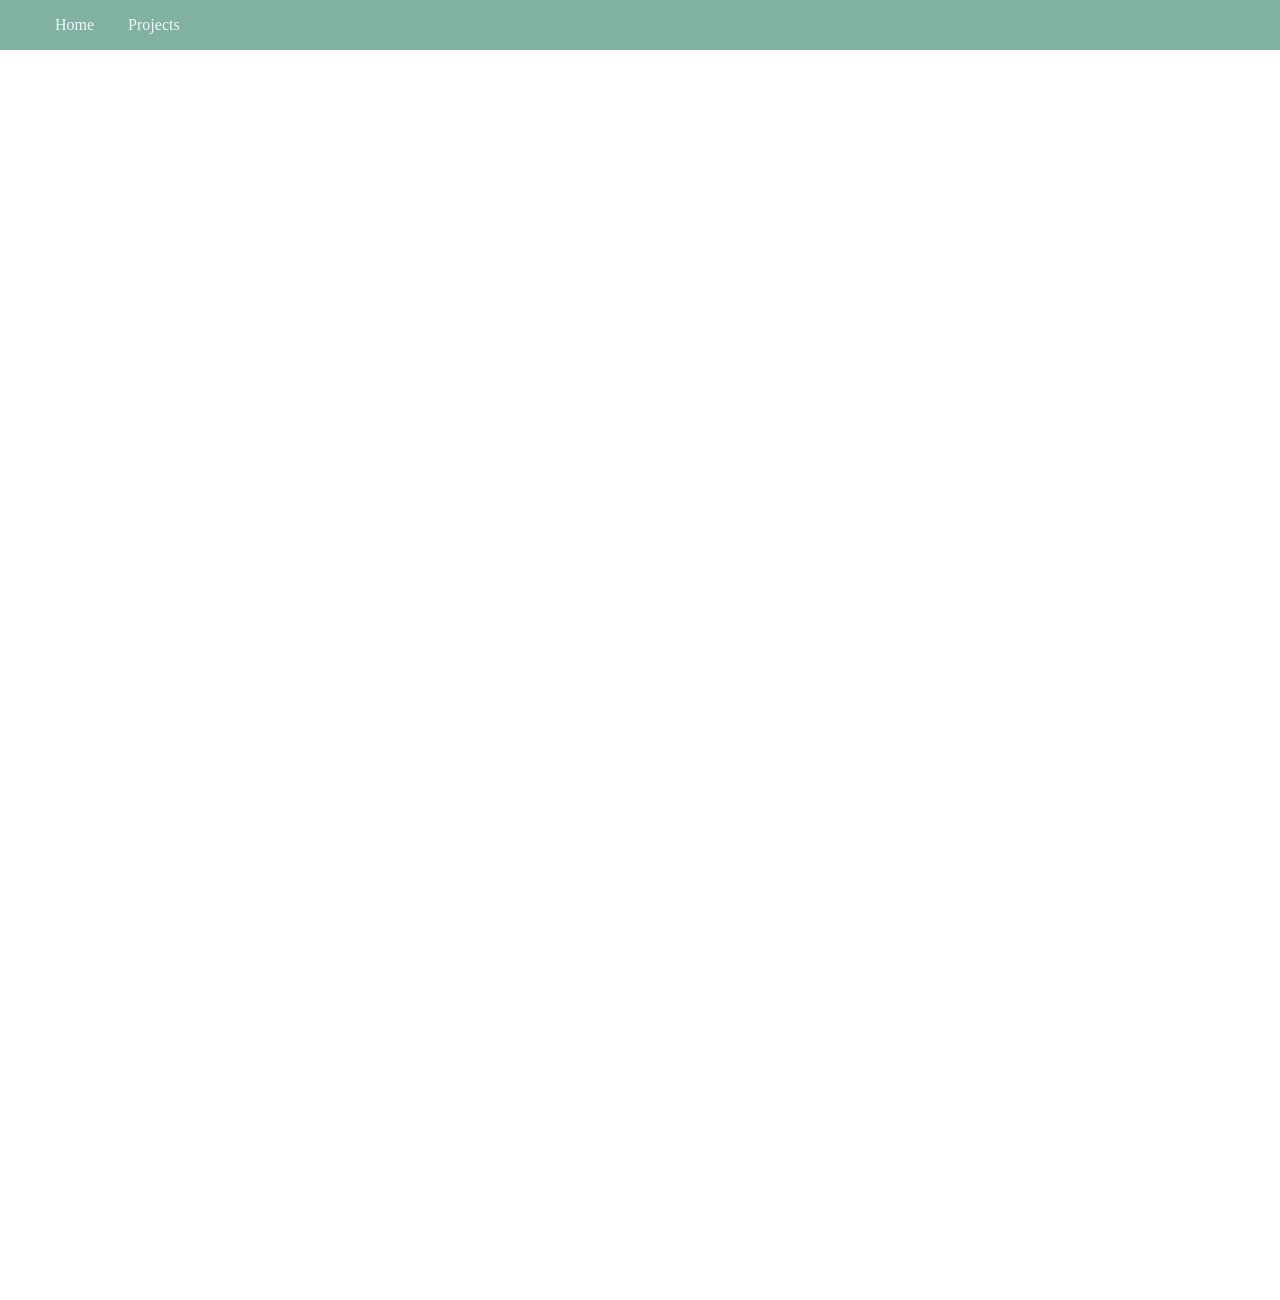
==== project.html @ e2dbf6c0 "Create project.html" ====
<!doctype html>
<html>
<head>
<meta charset="utf-8">
<title>other psge</title>
<link href="css file.css" rel="stylesheet" type="text/css">
</head>
<style>
	ul{
	list-style-type: none;
	}
	nav { 
	width: 100%;
	position: fixed;
	background-color: #81B1A1;
	margin-top: 0;
	top: 0;
	padding: 0;
	left: 0;
	}
	
	li {
		display: inline;
		width: 200px;
		padding: 15px;
	}
	li a {
		color: aliceblue;
		text-decoration: none;
	}
	li : hover
	</style>
<body>
	<nav>
	<ul>
		<li><a href="html katya.html"> Home </a></li>
		<li><a href="different page.html">Projects </a></li>
		</ul>
	</nav>
	<br>
	<center>
	<iframe width="392" height="620" style="border: 0px;" src="https://studio.code.org/projects/applab/9db2c250-95c4-4b70-b17b-ee67bd4e3dc6/embed"></iframe><br>
	<br>
	<iframe width="392" height="620" style="border: 0px;" src="https://studio.code.org/projects/applab/a990d0ef-7aec-4788-ac70-6e4a0c724fe8/embed"></iframe>
	</center>
</body>
</html>
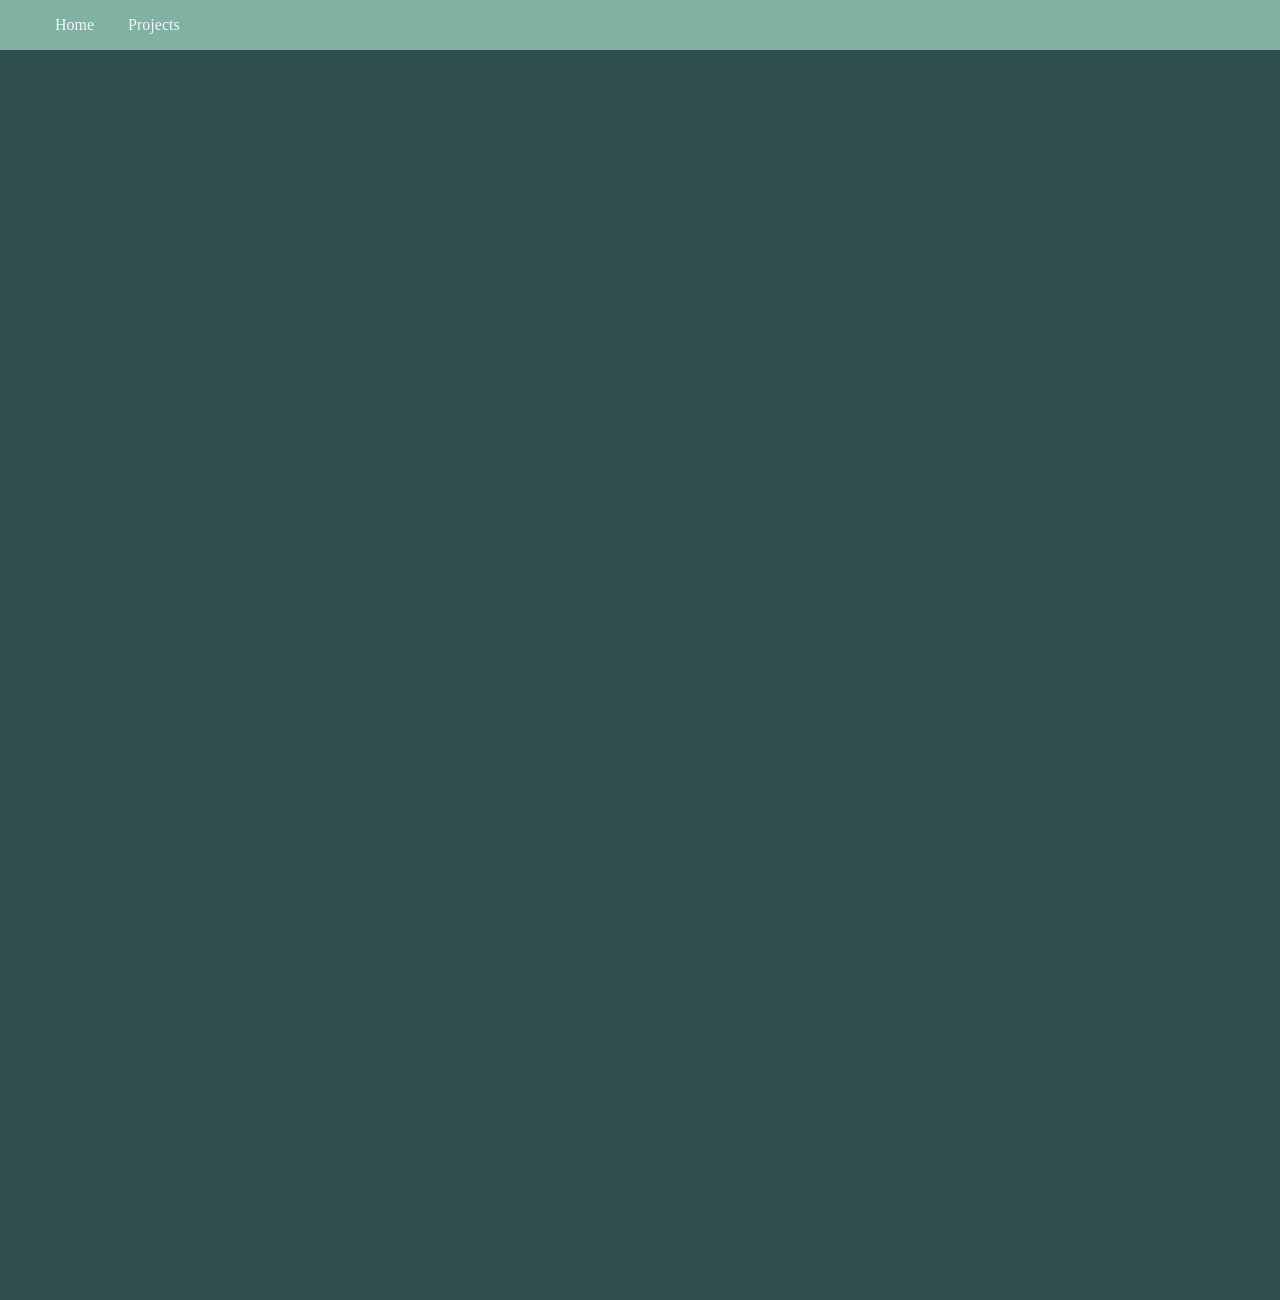
==== commit 23ef2cf9: "Update project.html" ====
--- a/project.html
+++ b/project.html
@@ -3,7 +3,7 @@
 <head>
 <meta charset="utf-8">
 <title>other psge</title>
-<link href="css file.css" rel="stylesheet" type="text/css">
+<link href="style.css" rel="stylesheet" type="text/css">
 </head>
 <style>
 	ul{
@@ -33,8 +33,8 @@
 <body>
 	<nav>
 	<ul>
-		<li><a href="html katya.html"> Home </a></li>
-		<li><a href="different page.html">Projects </a></li>
+		<li><a href="index.html"> Home </a></li>
+		<li><a href="project.html">Projects </a></li>
 		</ul>
 	</nav>
 	<br>
--- a/style.css
+++ b/style.css
@@ -0,0 +1,13 @@
+@charset "utf-8";
+ 
+body {
+background-color:darkslategrey;
+}
+
+img:hover {
+	border: 25px dotted #31B340
+}
+h2 {
+	color: antiquewhite;
+	text-decoration: underline ; 
+}
